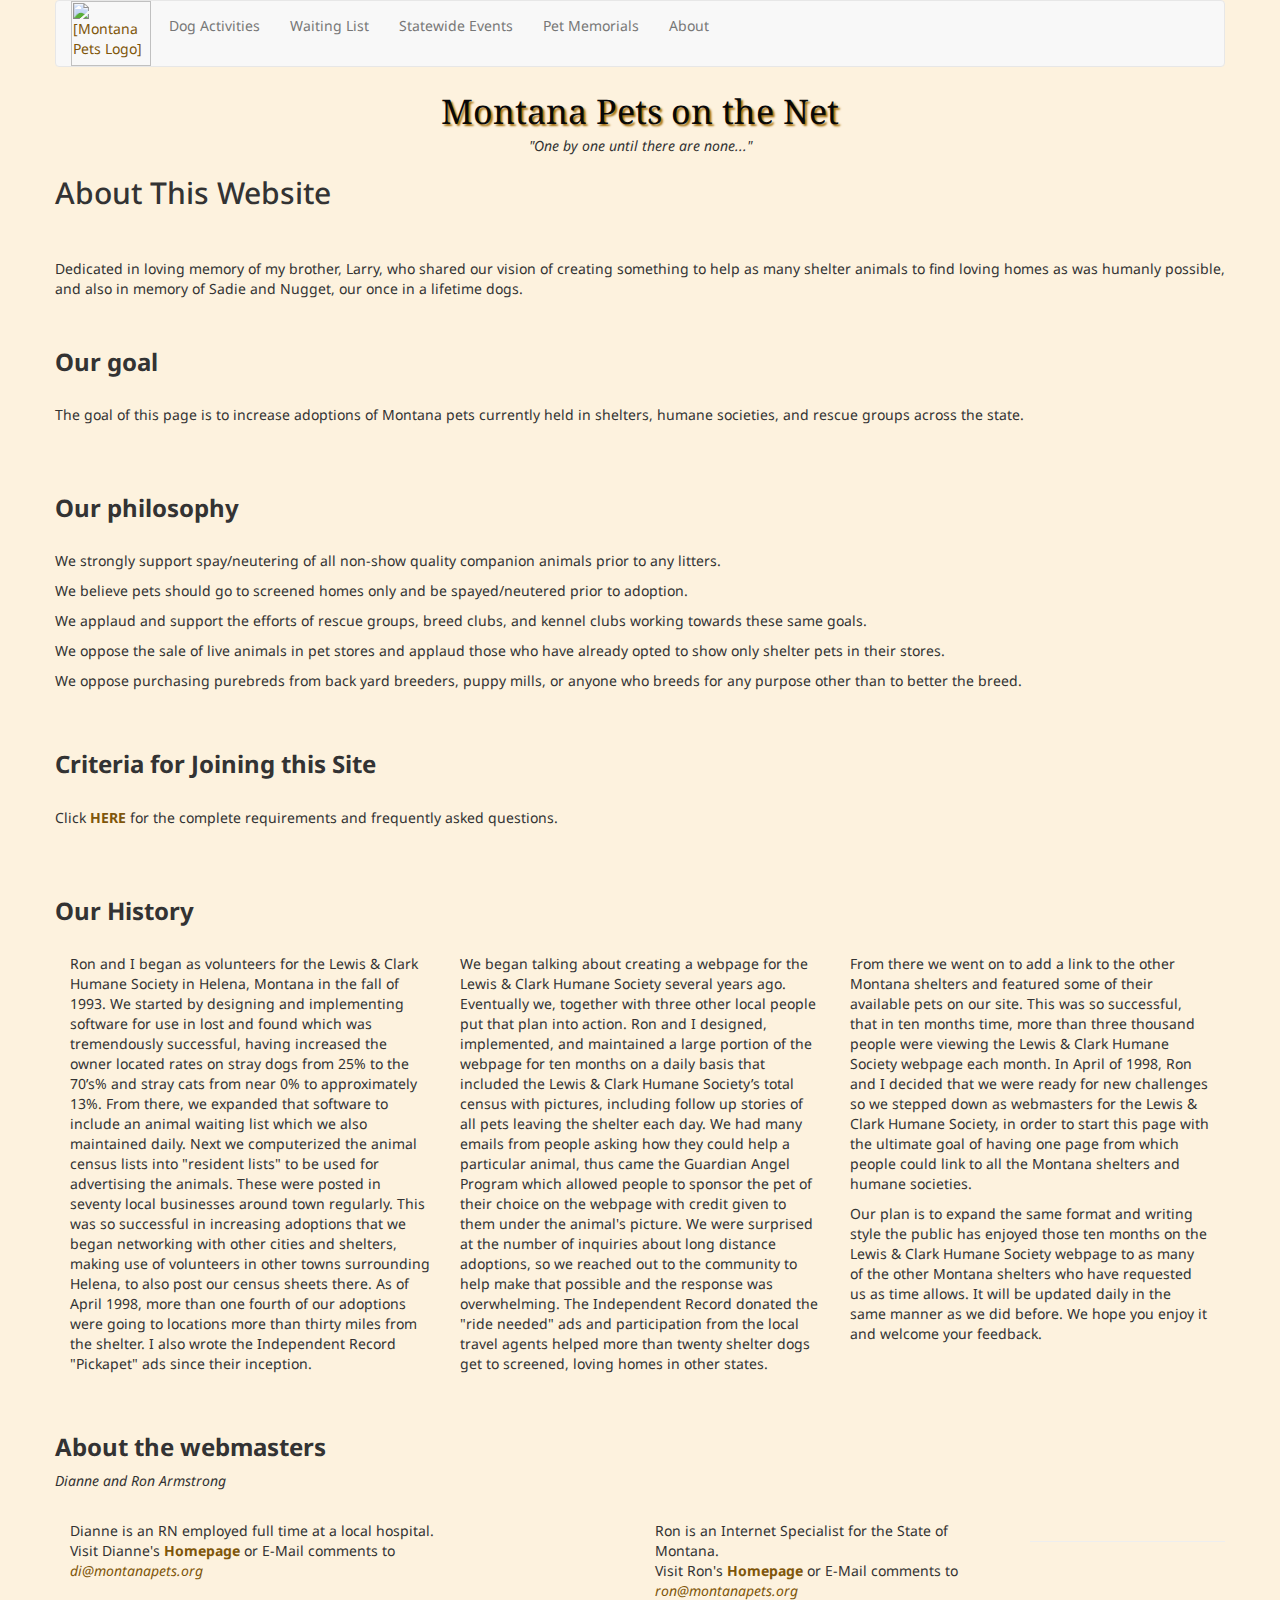
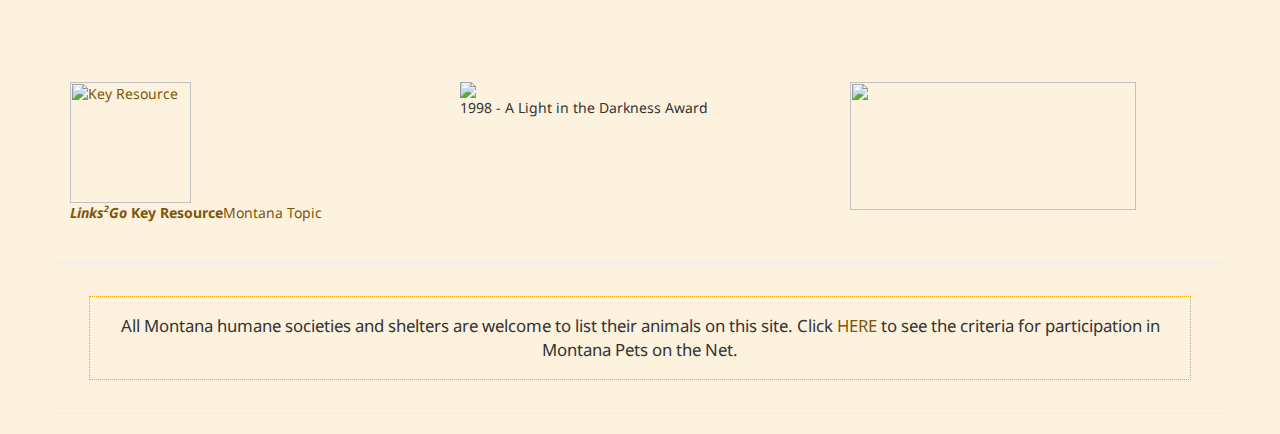
==== about.html @ 51c828d0 "Update1" ====
<html xmlns="http://www.w3.org/1999/xhtml">
<head>
    <meta name="generator" content=
            "HTML Tidy for Linux/x86 (vers 25 March 2009), see www.w3.org" />

    <title>Montana Pets on the Net About Page</title>
    <meta name="keywords" content=
            "humane, humane society, humane societies, adoption, rescue, lost, found, dog, dogs, cat, cats, adopt, stray, montana, helena, animals, pets, AKC, breeders, breeding, kitten, kittens, puppy, puppies" />
    <meta name="description" content=
            "Gateway to Humane Societies, Animal Shelters and Rescue groups in Montana." />
    <link href='http://fonts.googleapis.com/css?family=Droid+Serif' rel='stylesheet' type='text/css'>
    <link href='http://fonts.googleapis.com/css?family=Droid+Sans' rel='stylesheet' type='text/css'>
    <!-- Latest compiled and minified CSS -->
    <link rel="stylesheet" href="https://maxcdn.bootstrapcdn.com/bootstrap/3.2.0/css/bootstrap.min.css">
    <style type="text/css">
        body {
            font-family: 'Droid Sans', sans-serif;
            background-color: #FDF2DE;
        }
        .header-title {
            font-family: 'Droid Serif', serif;
            font-size: 34px;
            color: #080808;
            text-shadow: 2px 2px 2px #A46D09;
        }
        a, a:visited, a:active {
            color: hsl(39, 85%, 27%);
            text-decoration: none;
        }
        a:hover {
            color: #000;
            text-decoration: none;
        }
        .mp-navbar {
            background-color: #ECEBD6;
        }
        #map-image img {
            margin: 2em auto;
        }
        .all-notice {
            border: 1px dotted #FFA500;
            margin: 2em;
            padding: 1em;
            font-size: 1.2em;
        }


    </style>
</head>
<body>

        <div class="container">
            <div class="row">

                <nav class="navbar navbar-default" role="navigation">
                    <div class="container-fluid">
                        <!-- Brand and toggle get grouped for better mobile display -->
                        <div class="navbar-header">
                            <button type="button" class="navbar-toggle collapsed" data-toggle="collapse" data-target="#bs-example-navbar-collapse-1">
                                <span class="sr-only">Toggle navigation</span>
                                <span class="icon-bar"></span>
                                <span class="icon-bar"></span>
                                <span class="icon-bar"></span>
                            </button>
                            <a href="index.html"><img src="http://www.montanapets.org/dog1b.gif" width="80" height="65" border="0" align="left" alt="[Montana Pets Logo]" /></a>
                        </div>

                        <!-- Collect the nav links, forms, and other content for toggling -->
                        <div class="collapse navbar-collapse" id="bs-example-navbar-collapse-1">
                            <ul class="nav navbar-nav">
                                <li><a class="c1" href="/statewide/obedagility.html">Dog Activities</a></li>
                                <li><a class="c1" href="waitinglist.html">Waiting List</a></li>
                                <li><a class="c1" href="events.html">Statewide Events</a></li>
                                <li><a href="memorials/index.html">Pet Memorials</a></li>
                                <li><a class="c1" href="about.html">About</a></li>
                            </ul>
                        </div><!-- /.navbar-collapse -->
                    </div><!-- /.container-fluid -->
                </nav>

                <div class="">
      <span class="c2">
                <div class="text-center">
                    <div class="header-title">
                        Montana Pets on the Net
                    </div>
                    <i>"One by one until there are none..."</i>
                </div>
            <h2>About This Website</h2><br><br>
        </span>
                                <p>Dedicated in loving memory of my brother, Larry, who shared our vision
                                    of creating something to help as many shelter animals to find loving homes
                                    as was humanly possible, and also in memory of Sadie and Nugget, our once
                                    in a lifetime dogs.</p><br>

                         <div>
                                <h3><b>Our goal</b></h3><br>
                                <p>The goal of this page is to increase adoptions of Montana pets currently held
                                    in shelters, humane societies, and rescue groups across the state.</p>
                                    <br><br>
                         </div>
                         <div>
                                <h3><b>Our philosophy</b></h3><br>

                                <p>We strongly support spay/neutering of all non-show quality companion animals
                                    prior to any litters.</p>

                                <p>We believe pets should go to screened homes only and be spayed/neutered prior
                                    to adoption.

                                <p>We applaud and support the efforts of rescue groups, breed clubs, and kennel
                                    clubs working towards these same goals.

                                <p>We oppose the sale of live animals in pet stores and applaud those who have
                                    already opted to show only shelter pets in their stores.

                                <p>We oppose purchasing purebreds from back yard breeders, puppy mills, or anyone
                                    who breeds for any purpose other than to better the breed.<br><br><br>
                         </div>
                         <div>
                                <h3><b>Criteria for Joining this Site</b></h3><br>

                                <p>Click <a href="criteria.htm"><b>HERE</b></a> for the complete requirements and frequently asked questions.
                         </div><br><br>

                         <div>
                                <h3><b>Our History</b></h3><br>

                                <p class="col-md-4">Ron and I  began as volunteers for the Lewis &amp; Clark Humane Society in Helena,
                                    Montana in the fall of 1993.  We started by designing and implementing software
                                    for use in lost and found which was tremendously successful, having increased the
                                    owner located rates on stray dogs from 25% to the 70’s% and stray cats from near
                                    0% to approximately 13%.  From there, we expanded that software to include an
                                    animal waiting list which we also maintained daily.  Next we computerized the
                                    animal census lists into "resident lists" to be used for advertising the animals.
                                    These were posted in seventy local businesses around town regularly.  This was so
                                    successful in increasing adoptions that we began networking with other cities and
                                    shelters, making use of volunteers in other towns surrounding Helena, to also
                                    post our census sheets there. As of April 1998, more than one fourth of our
                                    adoptions were going to locations more than thirty miles from the shelter. I also
                                    wrote the Independent Record "Pickapet" ads since their inception.</p>

                                <p class="col-md-4">We began talking about creating a webpage for the Lewis &amp; Clark Humane Society
                                    several years ago.  Eventually we, together with three other local people put
                                    that plan into action. Ron and I designed, implemented, and maintained a large
                                    portion of the webpage for ten months on a daily basis that included the Lewis
                                    &amp; Clark Humane Society’s total census with pictures, including follow up stories
                                    of all pets leaving the shelter each day. We had many emails from people asking
                                    how they could help a particular animal, thus came the Guardian Angel Program
                                    which allowed people to sponsor the pet of their choice on the webpage with
                                    credit given to them under the animal's picture.  We were surprised at the
                                    number of inquiries about long distance adoptions, so we reached out to the
                                    community to help make that possible and the response was overwhelming. The
                                    Independent Record donated the "ride needed" ads and participation from the
                                    local travel agents helped more than twenty shelter dogs get to screened,
                                    loving homes in other states.</p>

                                <div class="col-md-4">
                                <p>From there we went on to add a link to the other Montana shelters and featured
                                    some of their available pets on our site.  This was so successful, that in ten
                                    months time, more than three thousand people were viewing the Lewis &amp; Clark Humane
                                    Society webpage each month.  In April of 1998, Ron and I decided that we were ready
                                    for new challenges so we stepped down as webmasters for the Lewis &amp; Clark Humane
                                    Society, in order to start this page with the ultimate goal of having one page
                                    from which people could link to all the Montana shelters and humane societies.</p>

                                <p>Our plan is to expand the same format and writing style the public has enjoyed
                                    those ten months on the Lewis &amp; Clark Humane Society webpage to as many of the
                                    other Montana shelters who have requested us as time allows. It will be updated
                                    daily in the same manner as we did before. We hope you enjoy it and welcome your
                                    feedback.</p><br><br><br><br>
                                </div>

                         </div><hr>


                                <h3><b>About the webmasters</b></h3>
                                <p><i>Dianne and Ron Armstrong</i></p><br>

                                <p class="col-md-6">Dianne is an RN employed full time at a local hospital.<br>
                                    Visit Dianne's <A href="http://www.geocities.com/montanapets">
                                        <b>Homepage</b></a> or E-Mail comments to<br>
                                    <a href="mailto:di@montanapets.org"><i>di@montanapets.org</i></a>

                                <p class="col-md-4">Ron is an Internet Specialist for the State of Montana.<br>
                                    Visit Ron's <a href="http://montanapets.org/rfa"><b>Homepage</b></a> or E-Mail comments to <a href="mailto:ron@montanapets.org"><i>ron@montanapets.org</i></a>
                                    <br>
                                    <br>
                                <hr>

                    <br><br><br><br><br><br>
                    <div class="col-md-4">
                        <a href=http://www.links2go.com/topic/Montana>
                            <img alt="Key Resource" src="http://www.montanapets.org/key.gif" width=121 height=121 border=0><br>
                            <b><i>Links<sup><small>2</small></sup>Go</i> Key Resource</b>Montana Topic</a>
                    </div>
                    <div class="col-md-4">
                        <a href="http://www.geocities.com/Heartland/Ranch/5265/">
                            <img src="http://www.montanapets.org/LT98-2.gif" border=0></a><br>1998 - A Light in the Darkness Award
                    </div>
                    <div class="col-md-4">
                        <a href="http://www.geocities.com/heartland/prairie/9703/">
                        <img src="http://www.montanapets.org/Meagan.gif" height=128 width=286></a>
                    </div>
              <br><br><br><br><br><br><br><br>
              <hr />
                    <div class="all-notice text-center">All Montana humane societies and shelters are welcome to
                        list their animals on this site. Click <a class="c1" href=
                                "criteria.htm">HERE</a> to see the criteria for participation in Montana
                        Pets on the Net.
                    </div>
              <hr />
<script src="http://code.jquery.com/jquery-1.11.0.min.js"></script>
<script src="https://maxcdn.bootstrapcdn.com/bootstrap/3.2.0/js/bootstrap.min.js"></script>
</body>
</html>
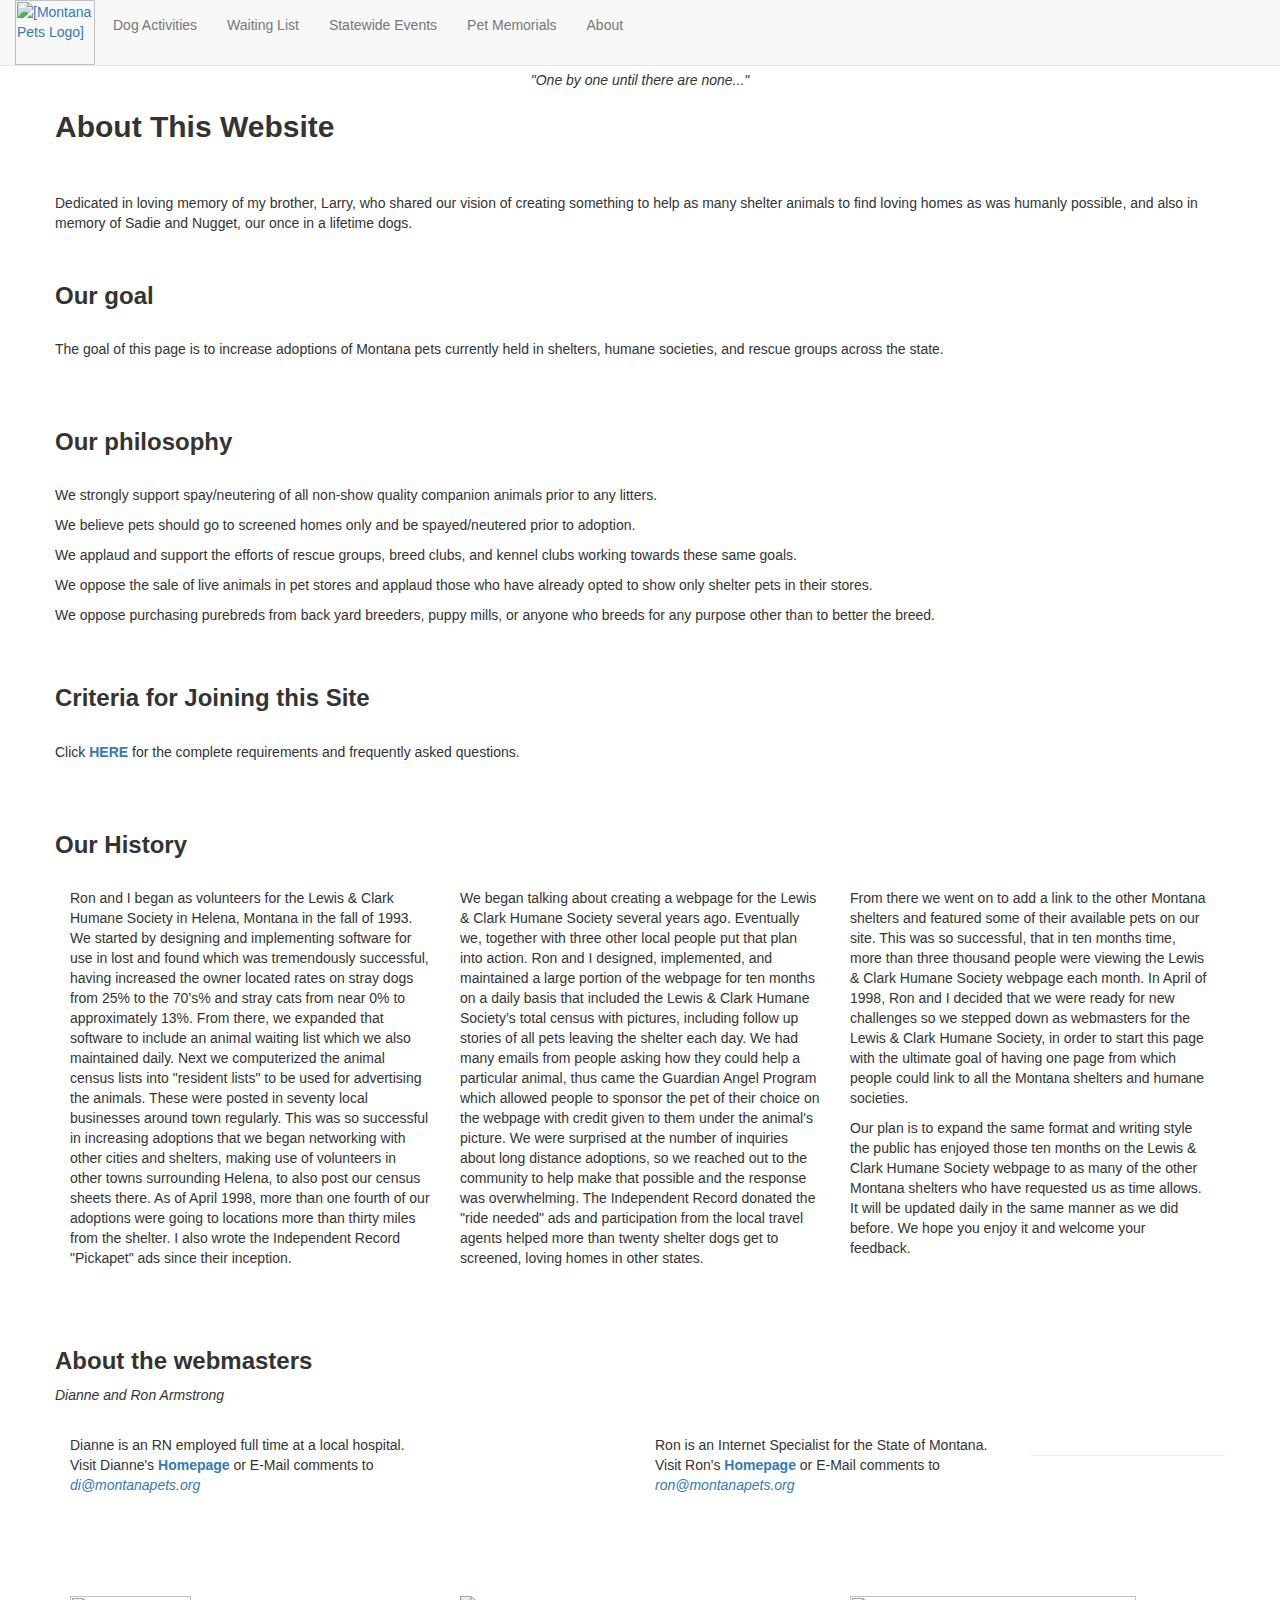
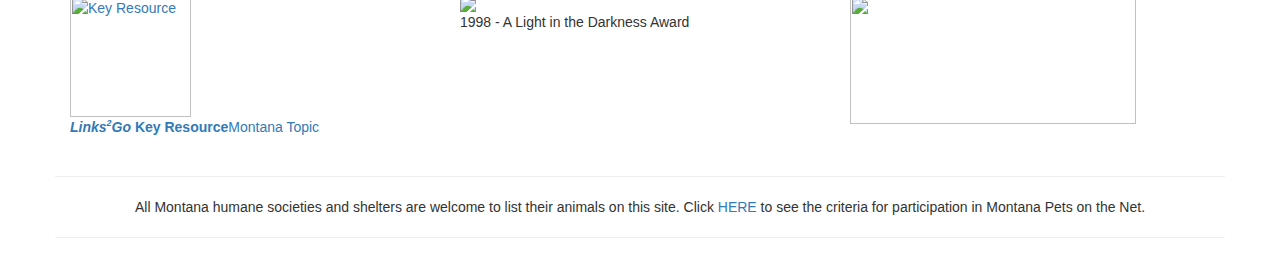
==== commit 307ef15a: "Update about.html" ====
--- a/about.html
+++ b/about.html
@@ -12,47 +12,15 @@
     <link href='http://fonts.googleapis.com/css?family=Droid+Sans' rel='stylesheet' type='text/css'>
     <!-- Latest compiled and minified CSS -->
     <link rel="stylesheet" href="https://maxcdn.bootstrapcdn.com/bootstrap/3.2.0/css/bootstrap.min.css">
-    <style type="text/css">
-        body {
-            font-family: 'Droid Sans', sans-serif;
-            background-color: #FDF2DE;
-        }
-        .header-title {
-            font-family: 'Droid Serif', serif;
-            font-size: 34px;
-            color: #080808;
-            text-shadow: 2px 2px 2px #A46D09;
-        }
-        a, a:visited, a:active {
-            color: hsl(39, 85%, 27%);
-            text-decoration: none;
-        }
-        a:hover {
-            color: #000;
-            text-decoration: none;
-        }
-        .mp-navbar {
-            background-color: #ECEBD6;
-        }
-        #map-image img {
-            margin: 2em auto;
-        }
-        .all-notice {
-            border: 1px dotted #FFA500;
-            margin: 2em;
-            padding: 1em;
-            font-size: 1.2em;
-        }
-
-
-    </style>
+    <link rel="stylesheet" href="stylesheet.css">
+     
 </head>
 <body>
 
         <div class="container">
             <div class="row">
 
-                <nav class="navbar navbar-default" role="navigation">
+                <nav class="navbar navbar-default mp-navbar navbar-fixed-top" role="navigation">
                     <div class="container-fluid">
                         <!-- Brand and toggle get grouped for better mobile display -->
                         <div class="navbar-header">
@@ -82,11 +50,11 @@
       <span class="c2">
                 <div class="text-center">
                     <div class="header-title">
-                        Montana Pets on the Net
+                       <h1> Montana Pets on the Net </h1>
                     </div>
                     <i>"One by one until there are none..."</i>
                 </div>
-            <h2>About This Website</h2><br><br>
+            <h2><b>About This Website</b></h2><br><br>
         </span>
                                 <p>Dedicated in loving memory of my brother, Larry, who shared our vision
                                     of creating something to help as many shelter animals to find loving homes
@@ -204,11 +172,13 @@
                     </div>
               <br><br><br><br><br><br><br><br>
               <hr />
+              <div class="footer" >
                     <div class="all-notice text-center">All Montana humane societies and shelters are welcome to
                         list their animals on this site. Click <a class="c1" href=
                                 "criteria.htm">HERE</a> to see the criteria for participation in Montana
                         Pets on the Net.
                     </div>
+              </div> 
               <hr />
 <script src="http://code.jquery.com/jquery-1.11.0.min.js"></script>
 <script src="https://maxcdn.bootstrapcdn.com/bootstrap/3.2.0/js/bootstrap.min.js"></script>
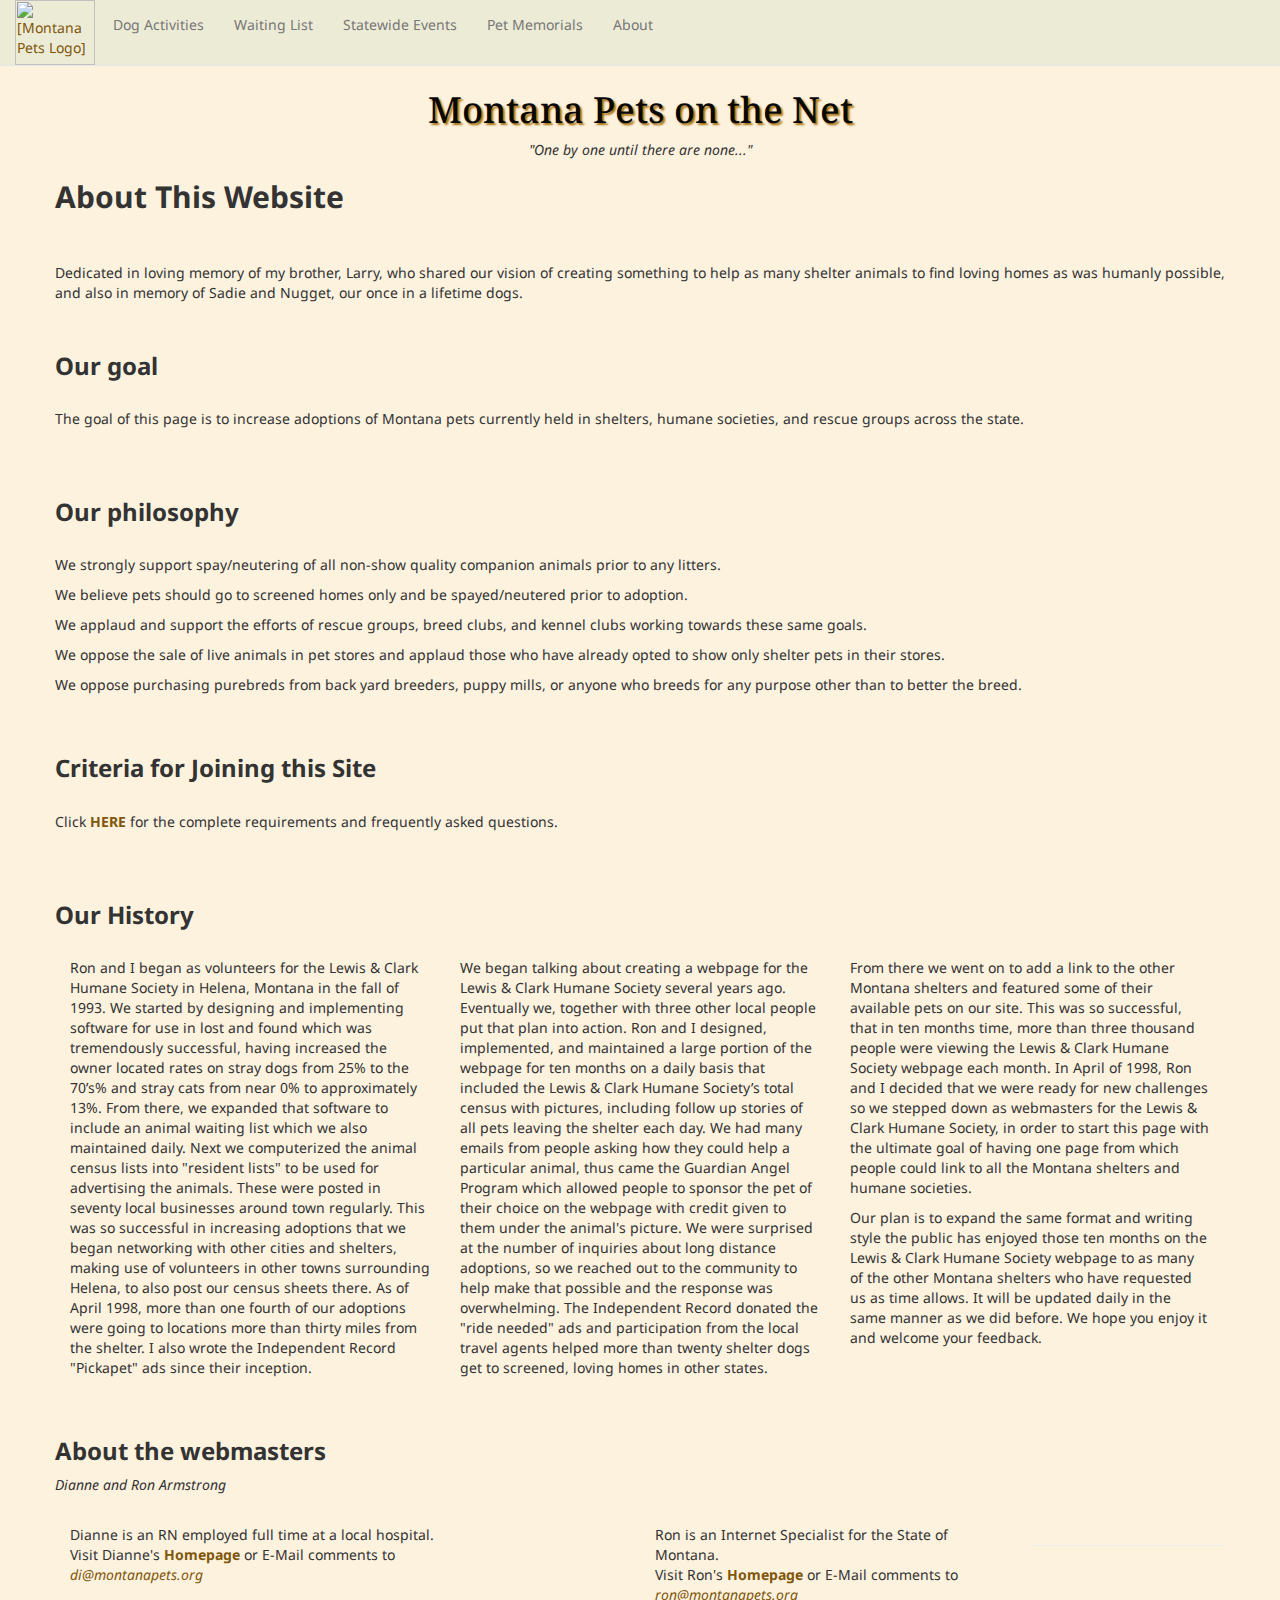
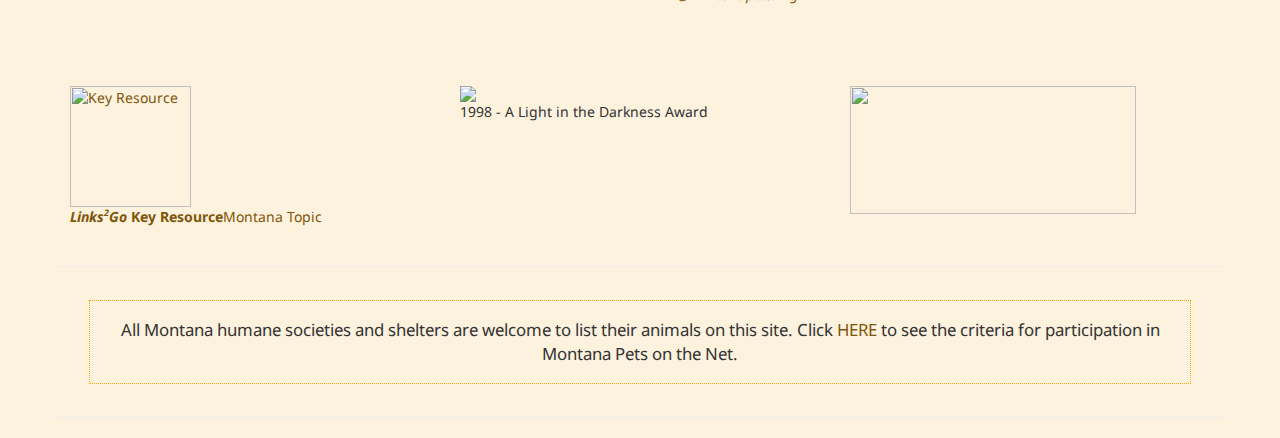
==== commit 8def141e: "Update about.html" ====
--- a/about.html
+++ b/about.html
@@ -12,8 +12,41 @@
     <link href='http://fonts.googleapis.com/css?family=Droid+Sans' rel='stylesheet' type='text/css'>
     <!-- Latest compiled and minified CSS -->
     <link rel="stylesheet" href="https://maxcdn.bootstrapcdn.com/bootstrap/3.2.0/css/bootstrap.min.css">
-    <link rel="stylesheet" href="stylesheet.css">
-     
+    <style>
+        
+         body {
+            font-family: 'Droid Sans', sans-serif;
+            background-color: #FDF2DE;
+            padding-top: 70px;
+
+        }
+        .header-title {
+            font-family: 'Droid Serif', serif;
+            font-size: 34px;
+            color: #080808;
+            text-shadow: 2px 2px 2px #A46D09;
+        }
+        a, a:visited, a:active {
+            color: hsl(39, 85%, 27%);
+            text-decoration: none;
+        }
+        a:hover {
+            color: #000;
+            text-decoration: none;
+        }
+        .mp-navbar {
+            background-color: #ECEBD6;
+        }
+        #map-image img {
+            margin: 2em auto;
+        }
+        .all-notice {
+            border: 1px dotted #FFA500;
+            margin: 2em;
+            padding: 1em;
+            font-size: 1.2em;
+        }
+    </style>
 </head>
 <body>
 
